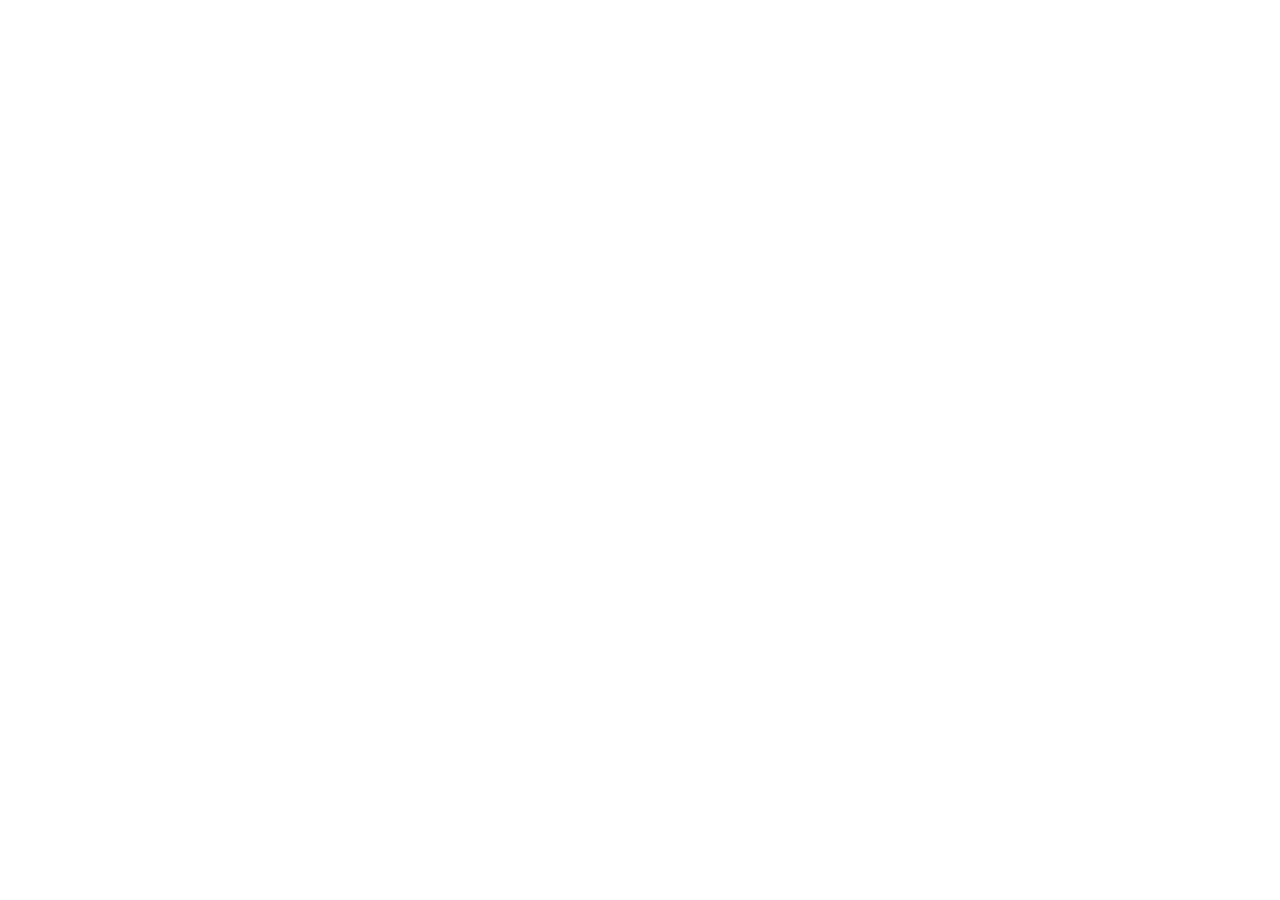
==== index.html @ 9e0849fc "Initial commit: Robin Brooks price increase chart" ====
<head>
    <!-- Load plotly.js into the DOM -->
    <title>Oil Price Increase by Throughput and Demand Price Elasticity</title>
</head>

<body>

<div id='myDiv'>
    <!-- Plotly chart will be drawn inside this DIV -->
</div>

</body>

<script src='https://cdn.plot.ly/plotly-3.4.0.min.js'></script>
<script src="js/elasticity-etc.js"></script>
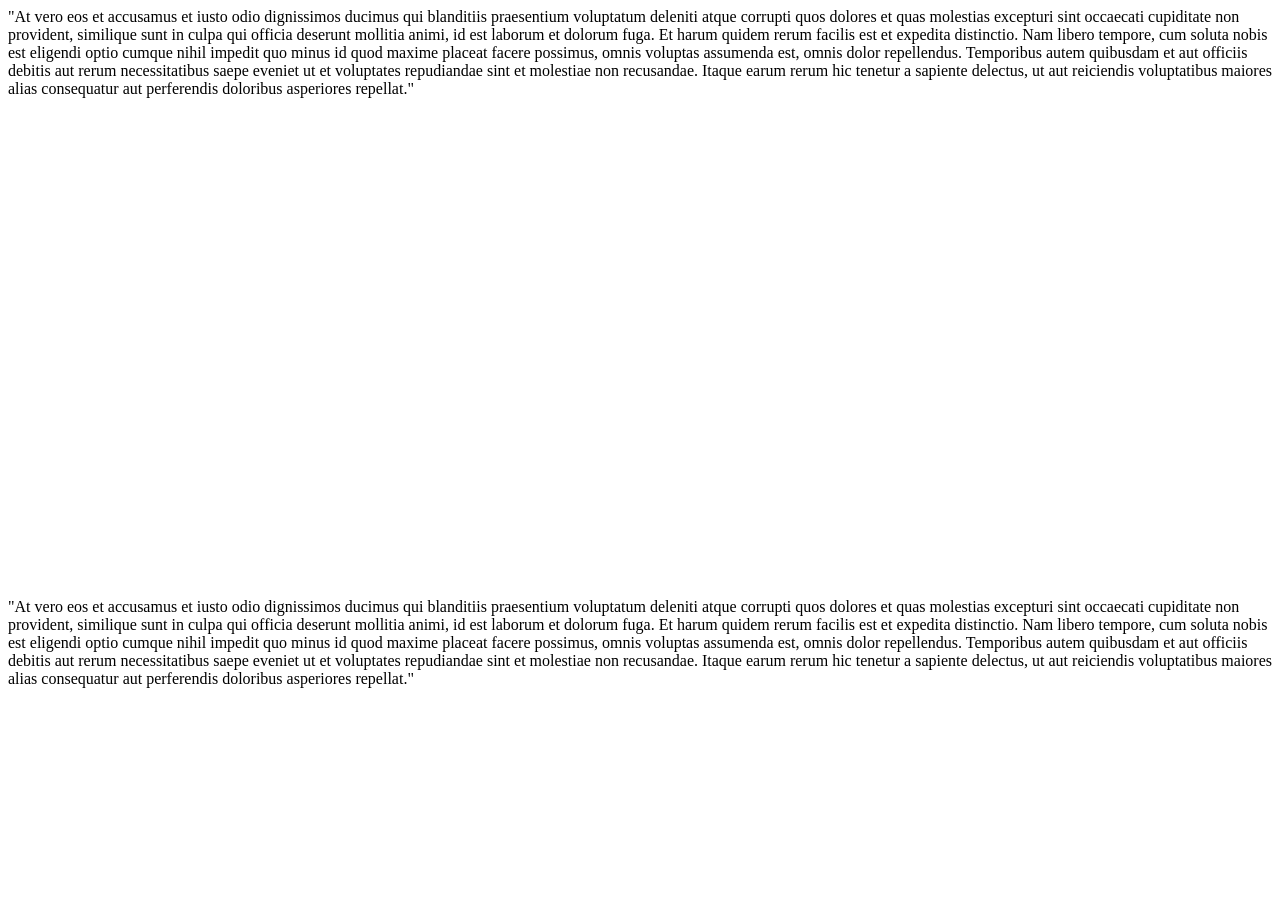
==== commit 7295a0b7: "Play with text, size, margins" ====
--- a/index.html
+++ b/index.html
@@ -4,10 +4,13 @@
 </head>
 
 <body>
+"At vero eos et accusamus et iusto odio dignissimos ducimus qui blanditiis praesentium voluptatum deleniti atque corrupti quos dolores et quas molestias excepturi sint occaecati cupiditate non provident, similique sunt in culpa qui officia deserunt mollitia animi, id est laborum et dolorum fuga. Et harum quidem rerum facilis est et expedita distinctio. Nam libero tempore, cum soluta nobis est eligendi optio cumque nihil impedit quo minus id quod maxime placeat facere possimus, omnis voluptas assumenda est, omnis dolor repellendus. Temporibus autem quibusdam et aut officiis debitis aut rerum necessitatibus saepe eveniet ut et voluptates repudiandae sint et molestiae non recusandae. Itaque earum rerum hic tenetur a sapiente delectus, ut aut reiciendis voluptatibus maiores alias consequatur aut perferendis doloribus asperiores repellat."
 
-<div id='myDiv'>
+<div id='myDiv' style="height: 500px;">
     <!-- Plotly chart will be drawn inside this DIV -->
 </div>
+
+"At vero eos et accusamus et iusto odio dignissimos ducimus qui blanditiis praesentium voluptatum deleniti atque corrupti quos dolores et quas molestias excepturi sint occaecati cupiditate non provident, similique sunt in culpa qui officia deserunt mollitia animi, id est laborum et dolorum fuga. Et harum quidem rerum facilis est et expedita distinctio. Nam libero tempore, cum soluta nobis est eligendi optio cumque nihil impedit quo minus id quod maxime placeat facere possimus, omnis voluptas assumenda est, omnis dolor repellendus. Temporibus autem quibusdam et aut officiis debitis aut rerum necessitatibus saepe eveniet ut et voluptates repudiandae sint et molestiae non recusandae. Itaque earum rerum hic tenetur a sapiente delectus, ut aut reiciendis voluptatibus maiores alias consequatur aut perferendis doloribus asperiores repellat."
 
 </body>
 
